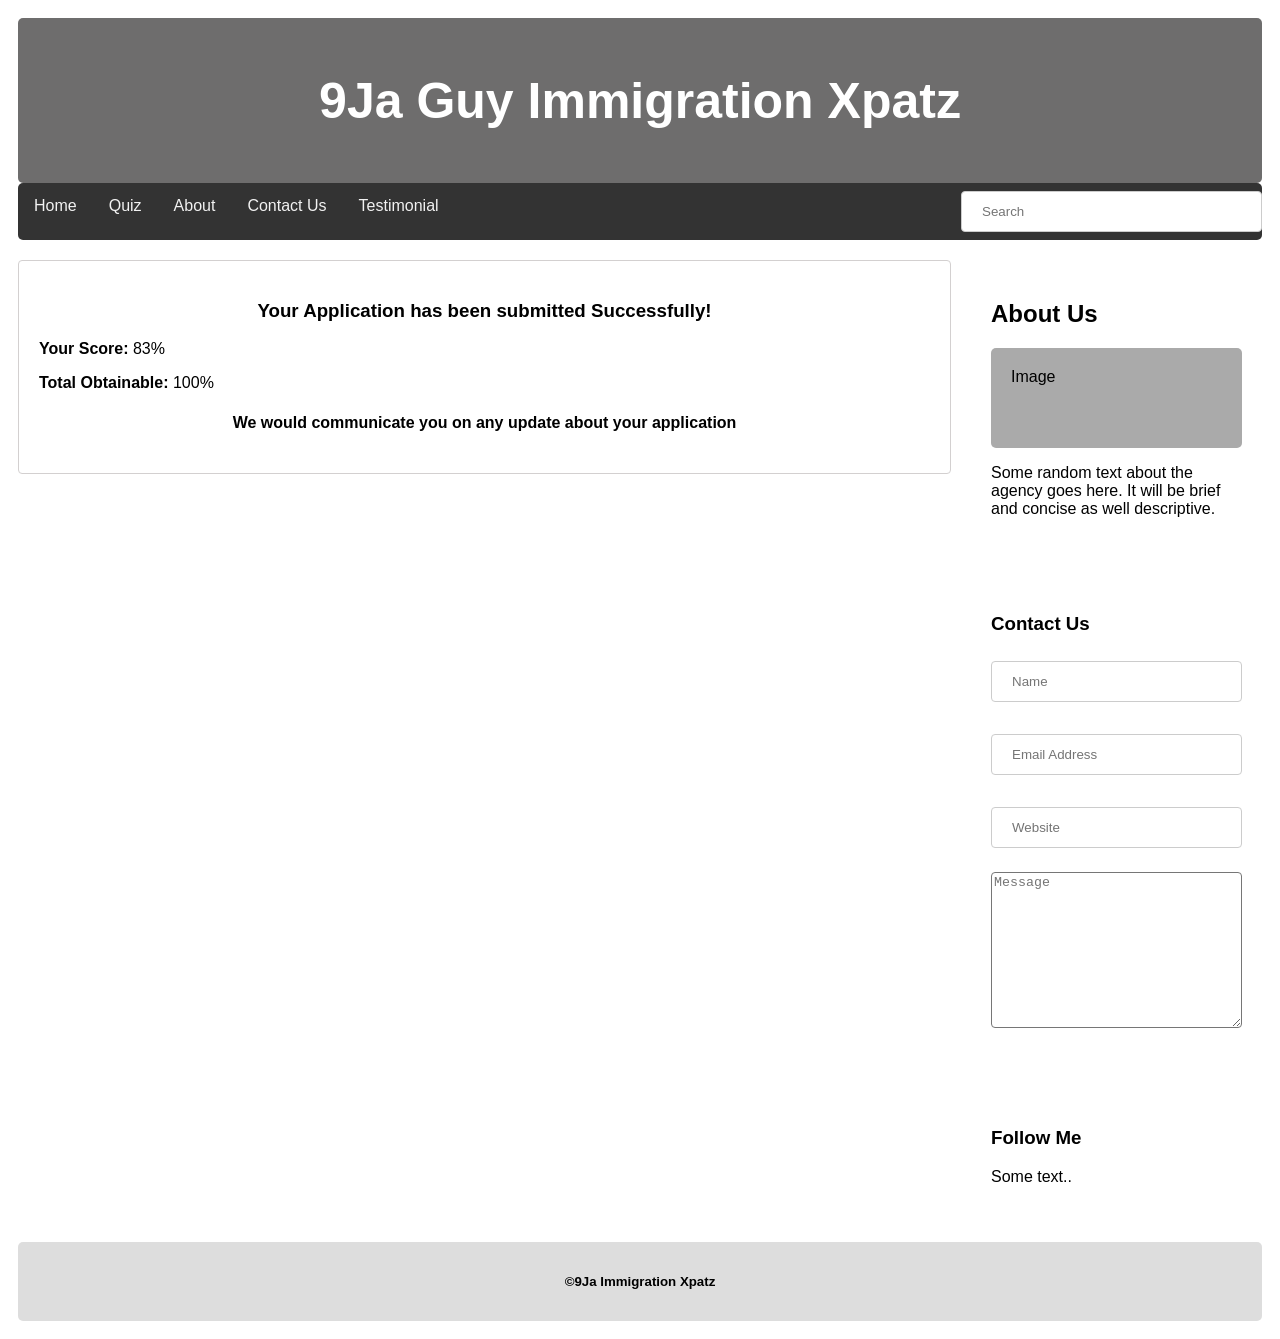
==== summary.html @ 8d3b1758 "Add files via upload" ====
<!DOCTYPE html>
<html>
  <head>
    <title>Immigration Site</title>
    <link rel="stylesheet" href="style.css" />
  </head>
  <body>
    <div class="header">
      <h1>9Ja Guy Immigration Xpatz</h1>
    </div>

    <div class="topnav">
      <a href="#">Home</a>
      <a href="#">Quiz</a>
      <a href="#">About</a>
      <a href="#">Contact Us</a>
      <a href="#">Testimonial</a>
      <span style="float: right"
        ><input
          class="search"
          type="text"
          style="margin-right: 90px"
          placeholder="Search"
      /></span>
    </div>

    <div class="row">
      <div class="leftcolumn">
        <div
          class="card"
          style="padding: 20px; border: 1px solid #d3d0d0; border-radius: 4px"
        >
          <h3 style="text-align: center">
            Your Application has been submitted Successfully!
          </h3>
          <p>
            <b>Your Score: </b>
            <script>
              const RANDOMSCORE = Math.floor(Math.random() * 31) + 70 + "%";
              document.write(RANDOMSCORE);
            </script>
          </p>
          <p><b>Total Obtainable: </b>100%</p>
          <h4 style="text-align: center">
            We would communicate you on any update about your application
          </h4>
        </div>
      </div>
      <div class="rightcolumn">
        <div class="card">
          <h2>About Us</h2>
          <div class="fakeimg" style="height: 100px">Image</div>
          <p>
            Some random text about the agency goes here. It will be brief and
            concise as well descriptive.
          </p>
        </div>
        <div class="card">
          <h3>Contact Us</h3>
          <p><input type="text" class="form-control" placeholder="Name" /></p>
          <p>
            <input
              type="text"
              class="form-control"
              placeholder="Email Address"
            />
          </p>
          <p>
            <input type="text" class="form-control" placeholder="Website" />
          </p>
          <p>
            <textarea
              name=""
              id=""
              cols="30"
              rows="10"
              placeholder="Message"
            ></textarea>
          </p>
        </div>
        <div class="card">
          <h3>Follow Me</h3>
          <p>Some text..</p>
        </div>
      </div>
    </div>

    <div class="footer">
      <h5>&copy;9Ja Immigration Xpatz</h5>
    </div>
  </body>
</html>
---- style.css ----
* {
  box-sizing: border-box;
}

body {
  font-family: Arial;
  padding: 10px;
}

/* Header/Blog Title */
.header {
  padding: 20px;
  text-align: center;
  background: rgb(110, 109, 109);
  color: white;
}

.header h1 {
  font-size: 50px;
}

/* Style the top navigation bar */
.topnav {
  overflow: hidden;
  background-color: #333;
}

/* Style the topnav links */
.topnav a {
  float: left;
  display: block;
  color: #f2f2f2;
  text-align: center;
  padding: 14px 16px;
  text-decoration: none;
}

/* Change color on hover */
.topnav a:hover {
  background-color: #ddd;
  color: black;
}

/* Create two unequal columns that floats next to each other */
/* Left column */
.leftcolumn {
  float: left;
  width: 75%;
}

/* Right column */
.rightcolumn {
  float: left;
  width: 25%;
  padding-left: 20px;
}

/* Fake image */
.fakeimg {
  background-color: #aaa;
  width: 100%;
  padding: 20px;
}

/* Add a card effect for articles */
.card {
  background-color: white;
  padding: 20px;
  margin-top: 20px;
}

/* Clear floats after the columns */
.row:after {
  content: "";
  display: table;
  clear: both;
}

/* Footer */
.footer {
  padding: 10px;
  text-align: center;
  background: #ddd;
  margin-top: 20px;
}

input[type="text"],
select {
  width: 100%;
  padding: 12px 20px;
  margin: 8px 0;
  display: inline-block;
  border: 1px solid #ccc;
  background-color: #fff;
  border-radius: 4px;
  box-sizing: border-box;
}

input[type="submit"] {
  width: 100%;
  background-color: #4caf50;
  color: white;
  padding: 14px 20px;
  margin: 8px 0;
  border: none;
  border-radius: 4px;
  cursor: pointer;
}

textarea {
  width: 100%;
  border-radius: 4px;
}

input[type="submit"]:hover {
  background-color: #45a049;
}

div {
  border-radius: 5px;
}

/* Responsive layout - when the screen is less than 800px wide, make the two columns stack on top of each other instead of next to each other */
@media screen and (max-width: 800px) {
  .leftcolumn,
  .rightcolumn {
    width: 100%;
    padding: 0;
  }
}

/* Responsive layout - when the screen is less than 400px wide, make the navigation links stack on top of each other instead of next to each other */
@media screen and (max-width: 400px) {
  .topnav a {
    float: none;
    width: 100%;
  }
}
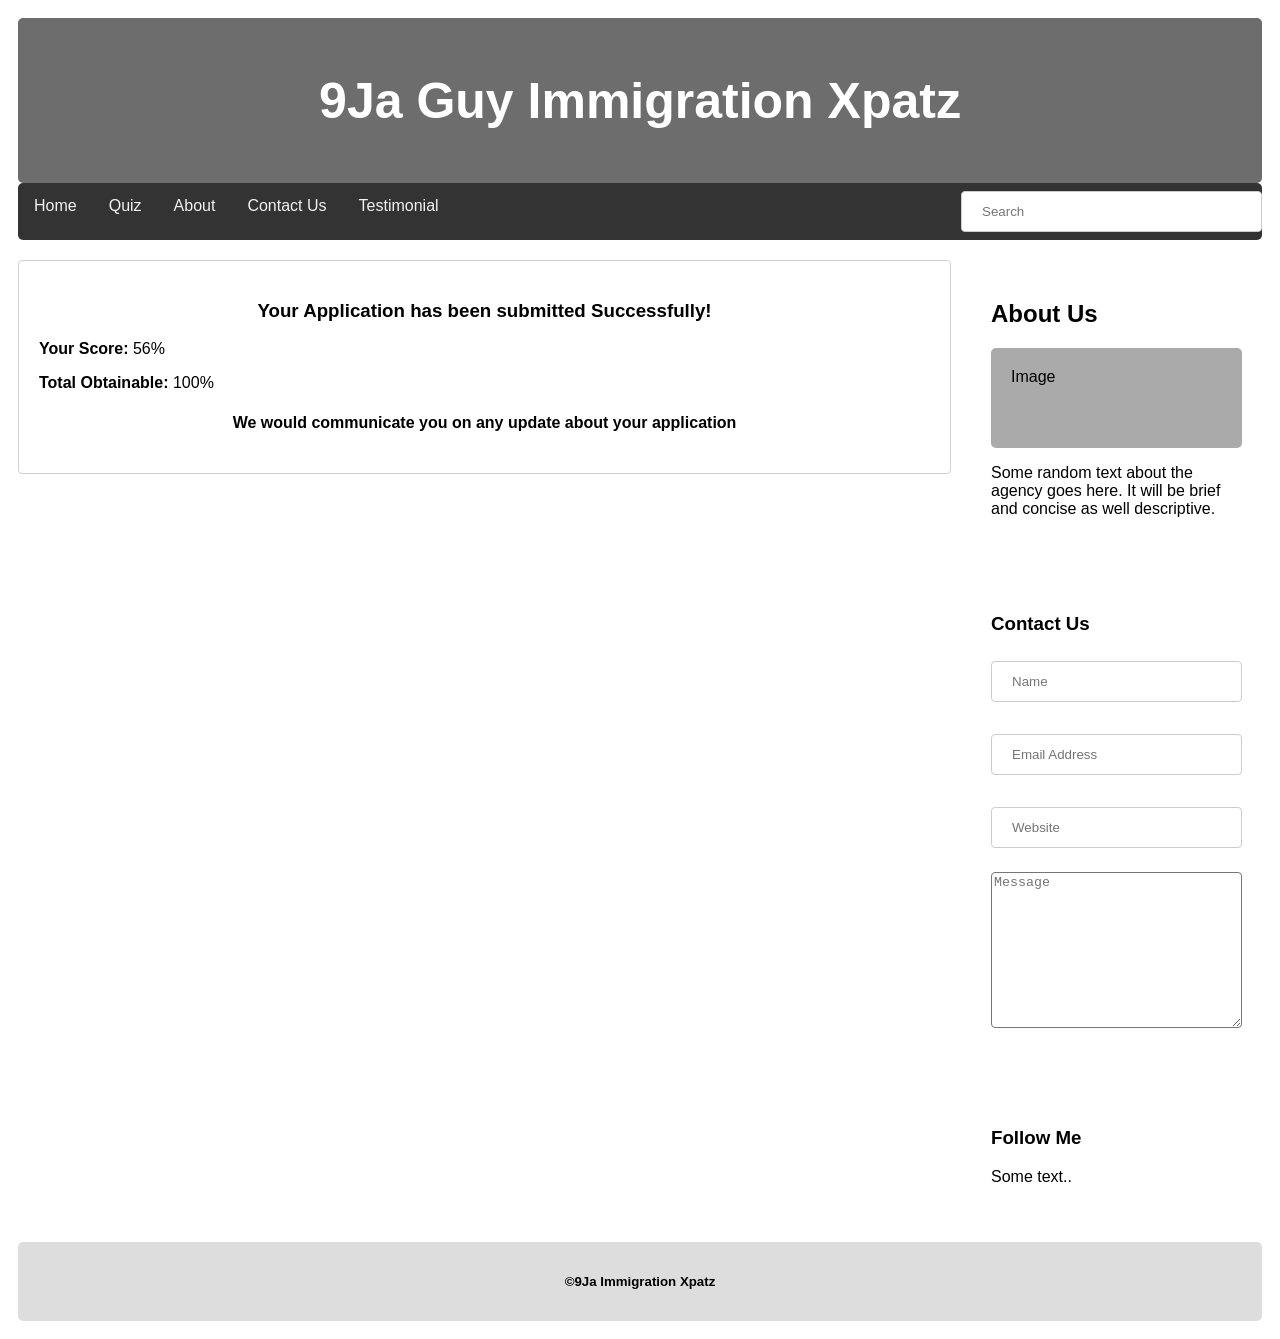
==== commit fdf1a911: "Add files via upload" ====
--- a/summary.html
+++ b/summary.html
@@ -36,7 +36,7 @@
           <p>
             <b>Your Score: </b>
             <script>
-              const RANDOMSCORE = Math.floor(Math.random() * 31) + 70 + "%";
+              const RANDOMSCORE = Math.floor(Math.random() * 10) + 50 + "%";
               document.write(RANDOMSCORE);
             </script>
           </p>
